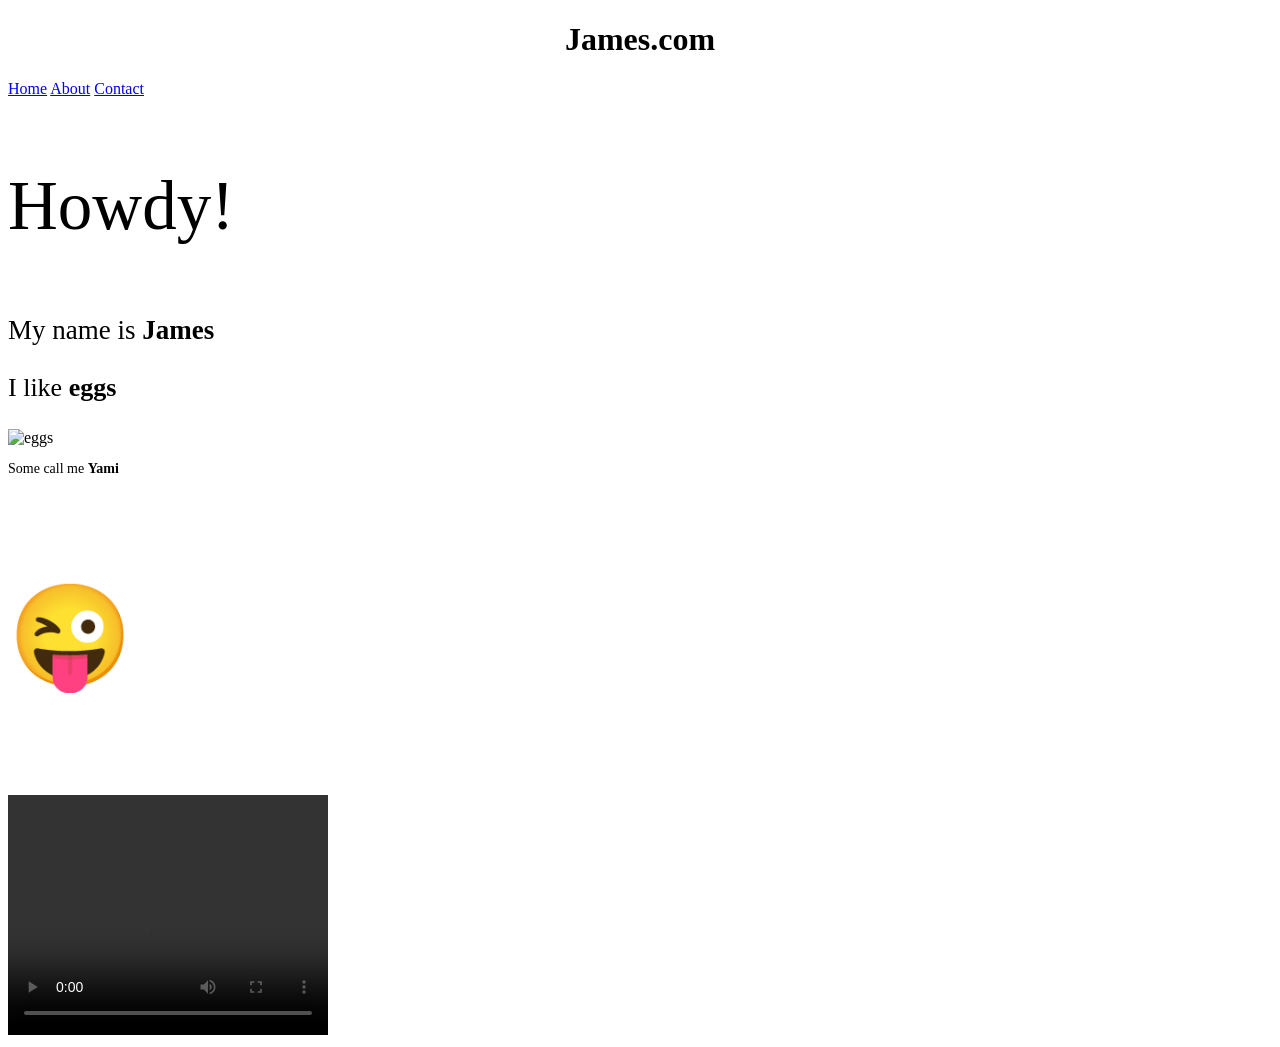
==== about.html @ 3bbb8485 "Add files via upload" ====
<!DOCTYPE html>
<head>
<style>
h1 {
  text-align:center
}
a {
  text-align:center
}
</style>
</head>
<body>

<h1>James.com</h1>

<a href=jame.html>Home</a>
<a href=about.html>About</a>
<a href=contact.html>Contact</a>
<br>

<p style="font-size:69px"> Howdy! </p> 
<p style="font-size:27px"> My name is <strong> James </strong> </p>
<p style="font-size:26px"> I like <strong> eggs </strong> </p>
<img src="egg.jpg" alt="eggs">
<p style="font-size:14px"> Some call me <strong> Yami </strong> </p>
<p style="font-size:100px">&#128540;</p>

<!Billie Jean>
<video width="320" height="240" controls>
<source src="billie.mp4" type="video/mp4">
</video>

</body>
</head>
</html>
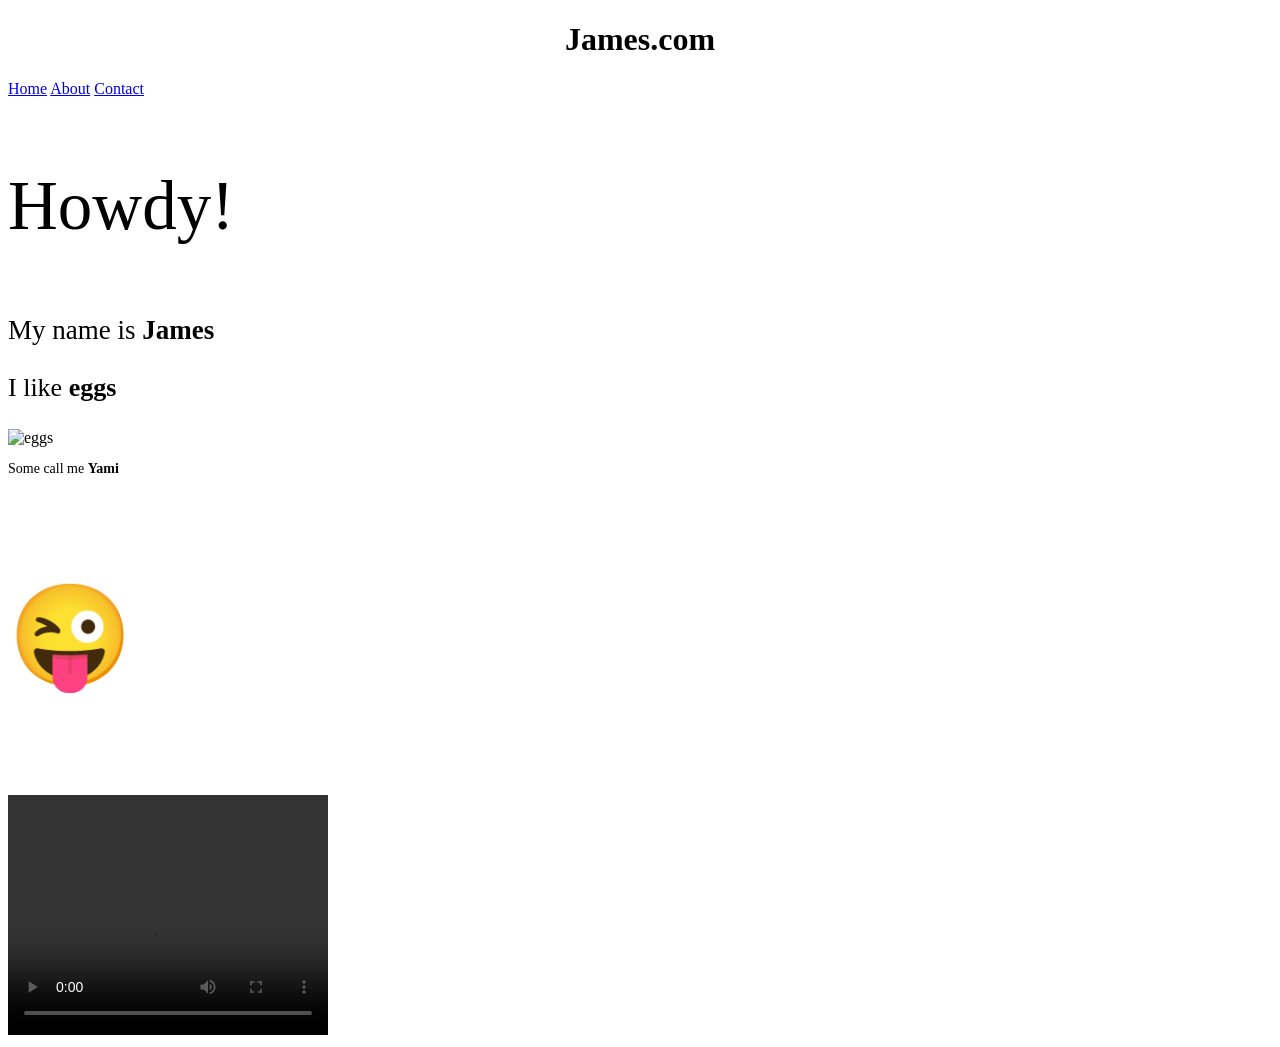
==== commit 52ede098: "Update about.html" ====
--- a/about.html
+++ b/about.html
@@ -13,7 +13,7 @@
 
 <h1>James.com</h1>
 
-<a href=jame.html>Home</a>
+<a href=index.html>Home</a>
 <a href=about.html>About</a>
 <a href=contact.html>Contact</a>
 <br>
@@ -32,4 +32,4 @@
 
 </body>
 </head>
-</html>+</html>
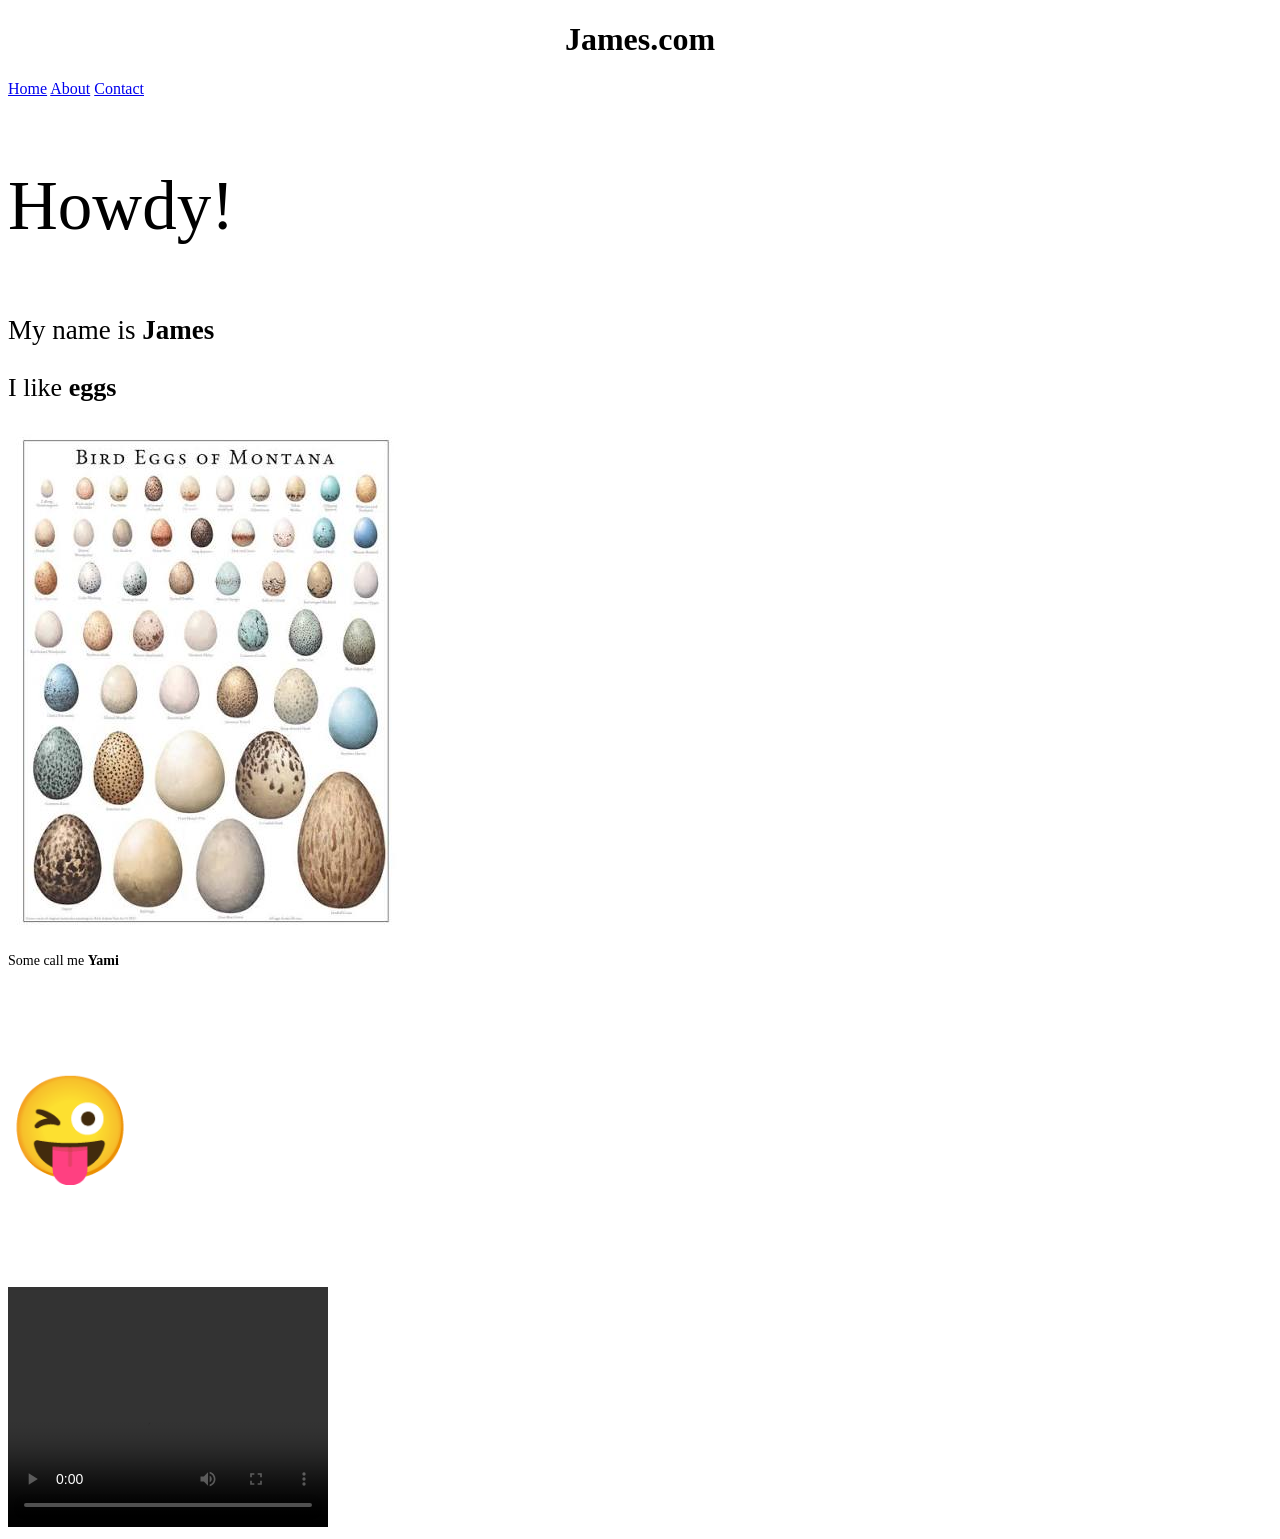
==== commit 47f72a39: "Update about.html" ====
--- a/about.html
+++ b/about.html
@@ -21,7 +21,7 @@
 <p style="font-size:69px"> Howdy! </p> 
 <p style="font-size:27px"> My name is <strong> James </strong> </p>
 <p style="font-size:26px"> I like <strong> eggs </strong> </p>
-<img src="egg.jpg" alt="eggs">
+<img src="images/egg.jpg" alt="eggs">
 <p style="font-size:14px"> Some call me <strong> Yami </strong> </p>
 <p style="font-size:100px">&#128540;</p>
 
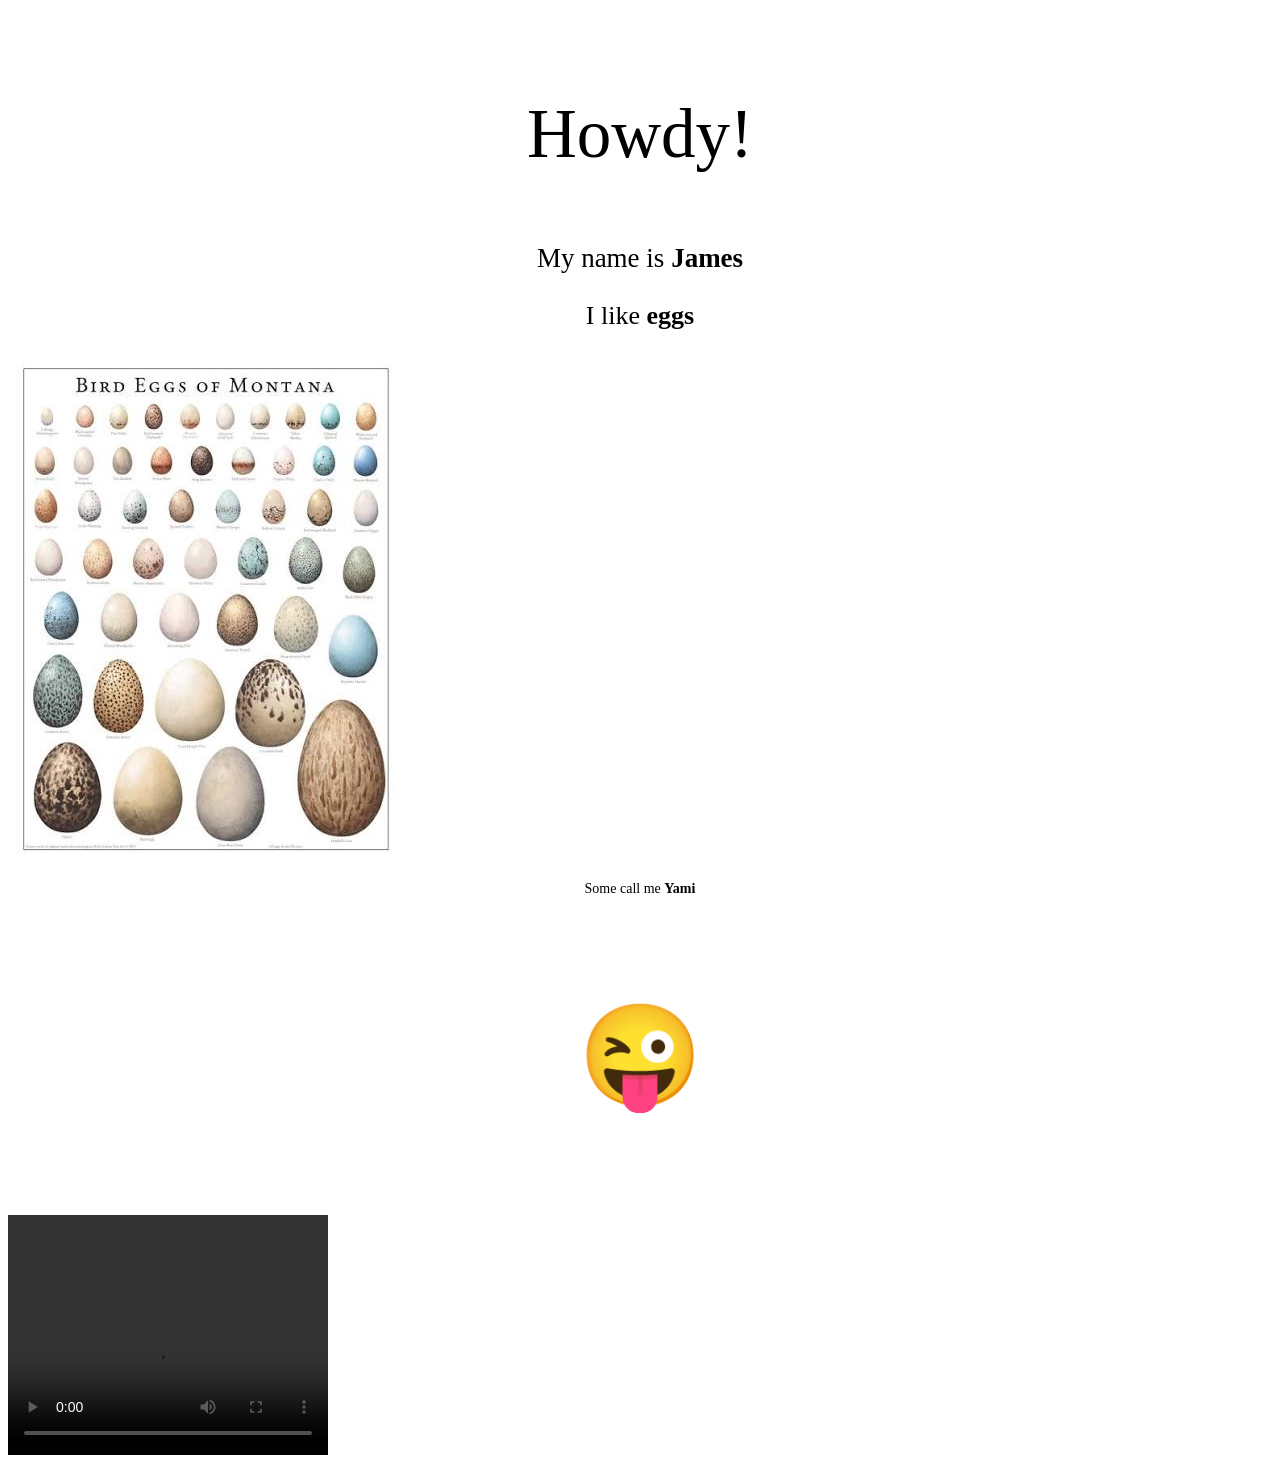
==== commit a1a71cd1: "Update about.html" ====
--- a/about.html
+++ b/about.html
@@ -1,21 +1,9 @@
 <!DOCTYPE html>
 <head>
-<style>
-h1 {
-  text-align:center
-}
-a {
-  text-align:center
-}
-</style>
+    <link rel="stylesheet" href="style.css">
 </head>
 <body>
 
-<h1>James.com</h1>
-
-<a href=index.html>Home</a>
-<a href=about.html>About</a>
-<a href=contact.html>Contact</a>
 <br>
 
 <p style="font-size:69px"> Howdy! </p> 
--- a/style.css
+++ b/style.css
@@ -0,0 +1,21 @@
+<!DOCTYPE html>
+<head>
+<style>
+h1 {
+  text-align:center;
+}
+p  {
+  text-align:center;
+}
+</style>
+</head>
+<body>
+
+<h1>James.com</h1>
+
+<a href=index.html>Home</a>
+<a href=about.html>About</a>
+<a href=contact.html>Contact</a>
+
+</body>
+</html>
